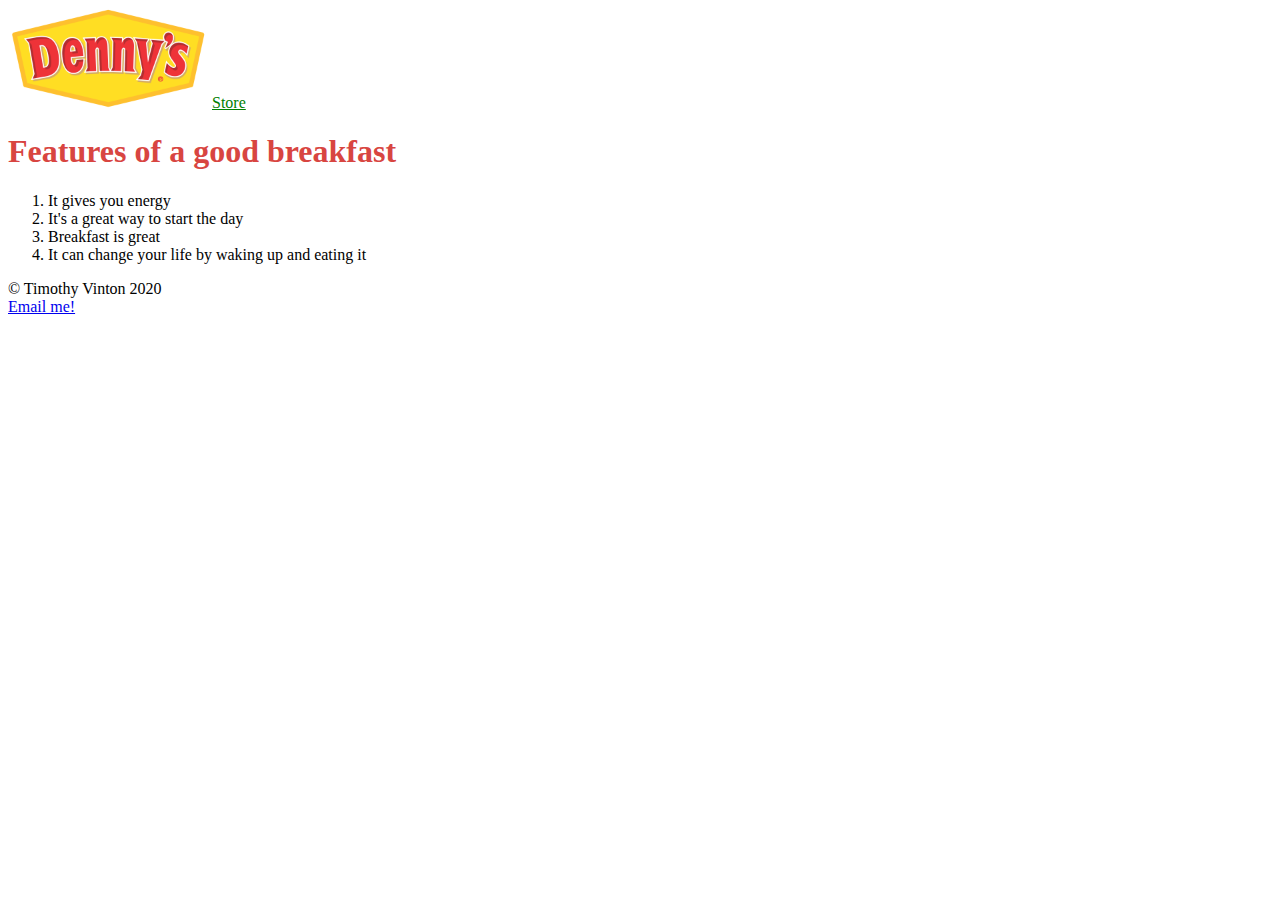
==== features.html @ 7fcc049a "made new assignment" ====
<!DOCTYPE html>
<html lang="en">

<head>
    <meta charset="utf-8">
    <title>Features of a Breackfast</title>
    <link rel="stylesheet" type="text/css" href="css/styles.css">
    
    <style>
        h1, h2 {
            color:rgb(216, 69, 65);
            font-family:fantasy;
            
        }    
        
    </style>
</head>

<body>

    <header>
        <nav>
            <a href="index.html"><img src="images/logo.jpg" height="100" alt="logo"></a>
            <a href="store.html">Store</a>
        </nav>

    </header>

    <main>
        <h1>Features of a good breakfast</h1>

        <ol>
            <li>It gives you energy</li>
            <li>It's a great way to start the day</li>
            <li>Breakfast is great</li>
            <li>It can change your life by waking up and eating it</li>
        </ol>

    </main>

    <footer>
        &copy; Timothy Vinton 2020 <br>
        <a href="mailto:tvinton1@mail.naz.edu">Email me!</a>
    </footer>

</body>

</html>
---- css/styles.css ----
h1, h2 {
    color: rgb(216, 69, 65);
    font-family: fantasy;
}


nav a {
    color:green;
}



a:hover {
    color: #aaa;
}

@media screen and (max-width: 50rm) {
    header,
    main,
    footer,
    form p {
        flex-direction: column;
    }
    form input, textarea {
        margin: 2px 0;
    }
    .hero-text {
        flex:none;
    }
    form select{
        margin: 0;
    }
}
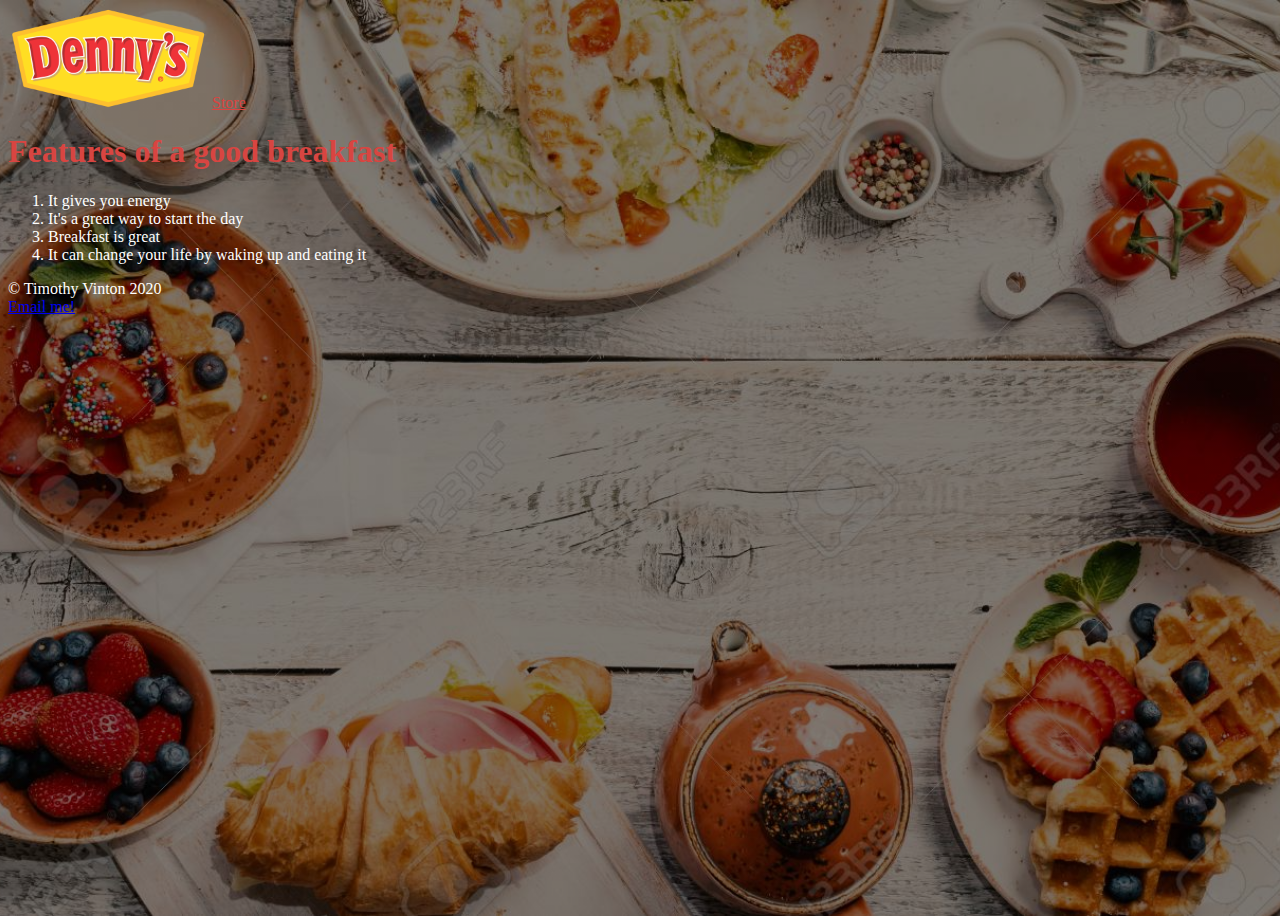
==== commit 18a881e5: "added styling" ====
--- a/features.html
+++ b/features.html
@@ -5,14 +5,14 @@
     <meta charset="utf-8">
     <title>Features of a Breackfast</title>
     <link rel="stylesheet" type="text/css" href="css/styles.css">
-    
+
     <style>
-        h1, h2 {
-            color:rgb(216, 69, 65);
-            font-family:fantasy;
-            
-        }    
-        
+        h1,
+        h2 {
+            color: rgb(216, 69, 65);
+            font-family: fantasy;
+
+        }
     </style>
 </head>
 
@@ -43,6 +43,4 @@
         <a href="mailto:tvinton1@mail.naz.edu">Email me!</a>
     </footer>
 
-</body>
-
-</html>
+</body></html>
--- a/css/styles.css
+++ b/css/styles.css
@@ -1,33 +1,85 @@
-h1, h2 {
+html {
+    box-sizing: border-box;
+    margin: 0;
+}
+
+body {
+    background-image: linear-gradient(rgba(0, 0, 0, 0.5), rgba(0, 0, 0, 0.5)), url("../images/table.jpg");
+    background-size: cover;
+    background-position: center;
+    min-height: 100vh;
+
+
+
+}
+
+h1,
+h2 {
     color: rgb(216, 69, 65);
     font-family: fantasy;
 }
 
 
 nav a {
-    color:green;
+    color: rgb(216, 69, 65);
+}
+
+#yes {
+    font-size: 2em;
+    border: 5px solid rgb(216, 69, 65);
+    padding: 15px;
 }
 
 
+.yes {
+    font-size: 2em;
+    border: 5px solid rgb(216, 69, 65);
+    padding: 15px;
+}
 
 a:hover {
-    color: #aaa;
+    color: red;
 }
 
-@media screen and (max-width: 50rm) {
+.item {
+
+    color: white;
+
+    border-width: medium;
+    border-style: solid;
+    border-color: rgb(216, 69, 65);
+
+    width: 150px;
+    height: auto;
+}
+
+ol li {
+    color: white;
+}
+
+footer {
+    color: white;
+}
+
+@media screen and (max-width: 50em) {
+
     header,
     main,
     footer,
     form p {
         flex-direction: column;
     }
-    form input, textarea {
+
+    form input,
+    textarea {
         margin: 2px 0;
     }
+
     .hero-text {
-        flex:none;
+        flex: none;
     }
-    form select{
+
+    form select {
         margin: 0;
     }
-}+}
